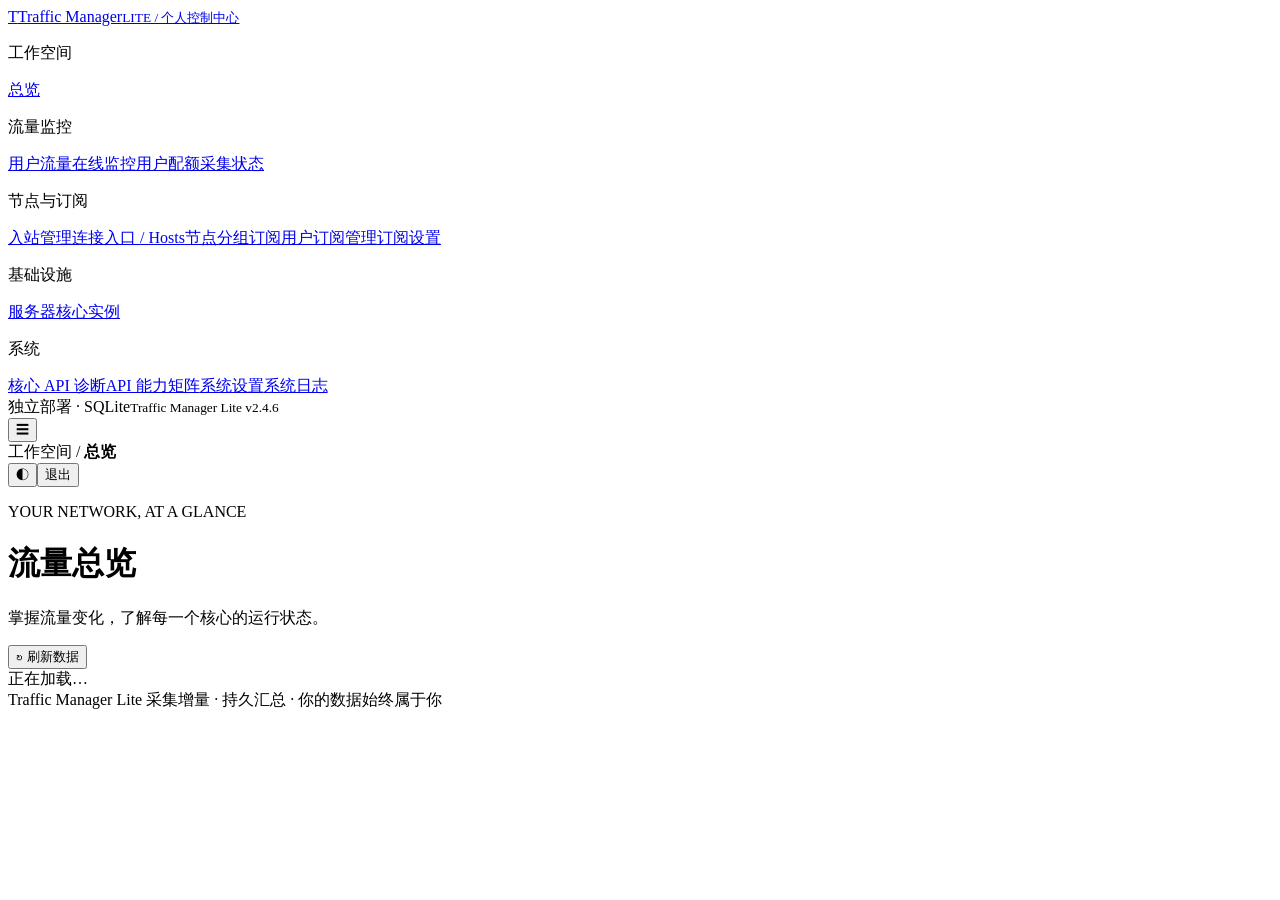
==== web/index.html @ f5612ea4 "fixed some issues" ====
<!doctype html><html lang="zh-CN"><head><meta charset="utf-8"><meta name="viewport" content="width=device-width,initial-scale=1"><meta name="color-scheme" content="light dark"><title>Traffic Manager Lite</title><link rel="stylesheet" href="/style.css"><script src="/app.js" defer></script><script src="/catalog.js" defer></script><script src="/quota.js" defer></script><script src="/inbounds.js" defer></script><script src="/remote.js" defer></script><script src="/subscribers.js" defer></script><script src="/subscriber-nodes.js" defer></script><script src="/preferred.js" defer></script></head><body><aside id="sidebar"><a class="brand" href="#dashboard"><span class="brand-icon">T</span><span>Traffic Manager<small>LITE / 个人控制中心</small></span></a><p class="nav-label">工作空间</p><nav><a href="#dashboard" data-page="dashboard">总览</a></nav><p class="nav-label">流量监控</p><nav><a href="#traffic" data-page="traffic">用户流量</a><a href="#online" data-page="online">在线监控</a><a href="#quota" data-page="quota">用户配额</a><a href="#collectionstatus" data-page="collectionstatus">采集状态</a></nav><p class="nav-label">节点与订阅</p><nav><a href="#inbounds" data-page="inbounds">入站管理</a><a href="#hosts" data-page="hosts">连接入口 / Hosts</a><a href="#nodegroups" data-page="nodegroups">节点分组</a><a href="#subscribers" data-page="subscribers">订阅用户</a><a href="#catalogsubs" data-page="catalogsubs">订阅管理</a><a href="#subsettings" data-page="subsettings">订阅设置</a></nav><p class="nav-label">基础设施</p><nav><a href="#servers" data-page="servers">服务器</a><a href="#instances" data-page="instances">核心实例</a></nav><p class="nav-label">系统</p><nav><a href="#diagnostics" data-page="diagnostics">核心 API 诊断</a><a href="#capabilities" data-page="capabilities">API 能力矩阵</a><a href="#settings" data-page="settings">系统设置</a><a href="#logs" data-page="logs">系统日志</a></nav><div class="sidebar-bottom"><span class="status-dot"></span> 独立部署 · SQLite<small>Traffic Manager Lite v2.4.6</small></div></aside><div id="shell"><header><button id="menu" class="icon-button" aria-label="展开导航">☰</button><div class="breadcrumb">工作空间 <span>/</span> <strong id="crumb">总览</strong></div><div class="header-actions"><span id="clock" class="muted"></span><button id="theme" class="icon-button" aria-label="切换主题">◐</button><button id="logout">退出</button></div></header><main><div class="page-heading"><div><p class="eyebrow">YOUR NETWORK, AT A GLANCE</p><h1 id="title">流量总览</h1><p class="muted" id="subtitle">掌握流量变化，了解每一个核心的运行状态。</p></div><button id="refresh">↻ 刷新数据</button></div><div id="notice" role="status" hidden></div><div id="content" aria-live="polite"><div class="empty">正在加载…</div></div><footer>Traffic Manager Lite <span>采集增量 · 持久汇总 · 你的数据始终属于你</span></footer></main></div><dialog id="editor"><form id="edit-form"><div class="dialog-heading"><h2 id="edit-title"></h2><button type="button" id="close-dialog" aria-label="关闭">×</button></div><div id="fields"></div><p id="form-error" role="alert"></p><div class="form-actions"><button type="button" id="cancel-dialog">取消</button><button type="submit" class="primary">保存</button></div></form></dialog><dialog id="token-dialog"><h2>订阅地址</h2><p class="muted">管理员可随时查看和复制此链接。一个地址自动适配 v2rayN 与 Clash Verge Rev；只有明确重置才使该订阅旧链接失效。</p><textarea id="token-url" readonly aria-label="订阅地址"></textarea><div class="form-actions"><button id="copy-token" class="primary">复制地址</button><button id="close-token">已保存</button></div></dialog></body></html>
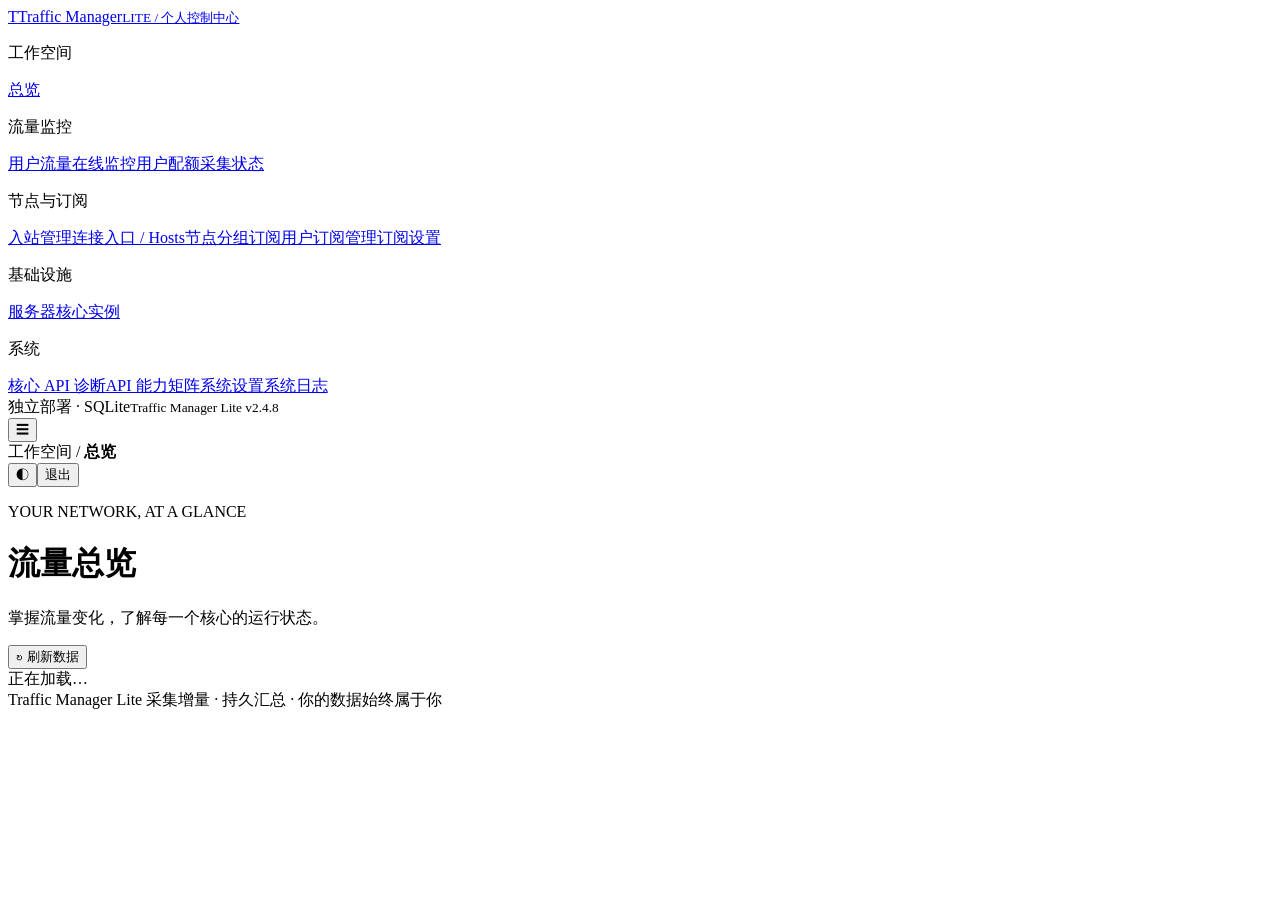
==== commit 5fb24dce: "fixed some issues" ====
--- a/web/index.html
+++ b/web/index.html
@@ -1 +1 @@
-<!doctype html><html lang="zh-CN"><head><meta charset="utf-8"><meta name="viewport" content="width=device-width,initial-scale=1"><meta name="color-scheme" content="light dark"><title>Traffic Manager Lite</title><link rel="stylesheet" href="/style.css"><script src="/app.js" defer></script><script src="/catalog.js" defer></script><script src="/quota.js" defer></script><script src="/inbounds.js" defer></script><script src="/remote.js" defer></script><script src="/subscribers.js" defer></script><script src="/subscriber-nodes.js" defer></script><script src="/preferred.js" defer></script></head><body><aside id="sidebar"><a class="brand" href="#dashboard"><span class="brand-icon">T</span><span>Traffic Manager<small>LITE / 个人控制中心</small></span></a><p class="nav-label">工作空间</p><nav><a href="#dashboard" data-page="dashboard">总览</a></nav><p class="nav-label">流量监控</p><nav><a href="#traffic" data-page="traffic">用户流量</a><a href="#online" data-page="online">在线监控</a><a href="#quota" data-page="quota">用户配额</a><a href="#collectionstatus" data-page="collectionstatus">采集状态</a></nav><p class="nav-label">节点与订阅</p><nav><a href="#inbounds" data-page="inbounds">入站管理</a><a href="#hosts" data-page="hosts">连接入口 / Hosts</a><a href="#nodegroups" data-page="nodegroups">节点分组</a><a href="#subscribers" data-page="subscribers">订阅用户</a><a href="#catalogsubs" data-page="catalogsubs">订阅管理</a><a href="#subsettings" data-page="subsettings">订阅设置</a></nav><p class="nav-label">基础设施</p><nav><a href="#servers" data-page="servers">服务器</a><a href="#instances" data-page="instances">核心实例</a></nav><p class="nav-label">系统</p><nav><a href="#diagnostics" data-page="diagnostics">核心 API 诊断</a><a href="#capabilities" data-page="capabilities">API 能力矩阵</a><a href="#settings" data-page="settings">系统设置</a><a href="#logs" data-page="logs">系统日志</a></nav><div class="sidebar-bottom"><span class="status-dot"></span> 独立部署 · SQLite<small>Traffic Manager Lite v2.4.6</small></div></aside><div id="shell"><header><button id="menu" class="icon-button" aria-label="展开导航">☰</button><div class="breadcrumb">工作空间 <span>/</span> <strong id="crumb">总览</strong></div><div class="header-actions"><span id="clock" class="muted"></span><button id="theme" class="icon-button" aria-label="切换主题">◐</button><button id="logout">退出</button></div></header><main><div class="page-heading"><div><p class="eyebrow">YOUR NETWORK, AT A GLANCE</p><h1 id="title">流量总览</h1><p class="muted" id="subtitle">掌握流量变化，了解每一个核心的运行状态。</p></div><button id="refresh">↻ 刷新数据</button></div><div id="notice" role="status" hidden></div><div id="content" aria-live="polite"><div class="empty">正在加载…</div></div><footer>Traffic Manager Lite <span>采集增量 · 持久汇总 · 你的数据始终属于你</span></footer></main></div><dialog id="editor"><form id="edit-form"><div class="dialog-heading"><h2 id="edit-title"></h2><button type="button" id="close-dialog" aria-label="关闭">×</button></div><div id="fields"></div><p id="form-error" role="alert"></p><div class="form-actions"><button type="button" id="cancel-dialog">取消</button><button type="submit" class="primary">保存</button></div></form></dialog><dialog id="token-dialog"><h2>订阅地址</h2><p class="muted">管理员可随时查看和复制此链接。一个地址自动适配 v2rayN 与 Clash Verge Rev；只有明确重置才使该订阅旧链接失效。</p><textarea id="token-url" readonly aria-label="订阅地址"></textarea><div class="form-actions"><button id="copy-token" class="primary">复制地址</button><button id="close-token">已保存</button></div></dialog></body></html>
+<!doctype html><html lang="zh-CN"><head><meta charset="utf-8"><meta name="viewport" content="width=device-width,initial-scale=1"><meta name="color-scheme" content="light dark"><title>Traffic Manager Lite</title><link rel="stylesheet" href="/style.css"><script src="/app.js" defer></script><script src="/catalog.js" defer></script><script src="/quota.js" defer></script><script src="/inbounds.js" defer></script><script src="/remote.js" defer></script><script src="/subscribers.js" defer></script><script src="/subscriber-nodes.js" defer></script><script src="/preferred.js" defer></script></head><body><aside id="sidebar"><a class="brand" href="#dashboard"><span class="brand-icon">T</span><span>Traffic Manager<small>LITE / 个人控制中心</small></span></a><p class="nav-label">工作空间</p><nav><a href="#dashboard" data-page="dashboard">总览</a></nav><p class="nav-label">流量监控</p><nav><a href="#traffic" data-page="traffic">用户流量</a><a href="#online" data-page="online">在线监控</a><a href="#quota" data-page="quota">用户配额</a><a href="#collectionstatus" data-page="collectionstatus">采集状态</a></nav><p class="nav-label">节点与订阅</p><nav><a href="#inbounds" data-page="inbounds">入站管理</a><a href="#hosts" data-page="hosts">连接入口 / Hosts</a><a href="#nodegroups" data-page="nodegroups">节点分组</a><a href="#subscribers" data-page="subscribers">订阅用户</a><a href="#catalogsubs" data-page="catalogsubs">订阅管理</a><a href="#subsettings" data-page="subsettings">订阅设置</a></nav><p class="nav-label">基础设施</p><nav><a href="#servers" data-page="servers">服务器</a><a href="#instances" data-page="instances">核心实例</a></nav><p class="nav-label">系统</p><nav><a href="#diagnostics" data-page="diagnostics">核心 API 诊断</a><a href="#capabilities" data-page="capabilities">API 能力矩阵</a><a href="#settings" data-page="settings">系统设置</a><a href="#logs" data-page="logs">系统日志</a></nav><div class="sidebar-bottom"><span class="status-dot"></span> 独立部署 · SQLite<small>Traffic Manager Lite v2.4.8</small></div></aside><div id="shell"><header><button id="menu" class="icon-button" aria-label="展开导航">☰</button><div class="breadcrumb">工作空间 <span>/</span> <strong id="crumb">总览</strong></div><div class="header-actions"><span id="clock" class="muted"></span><button id="theme" class="icon-button" aria-label="切换主题">◐</button><button id="logout">退出</button></div></header><main><div class="page-heading"><div><p class="eyebrow">YOUR NETWORK, AT A GLANCE</p><h1 id="title">流量总览</h1><p class="muted" id="subtitle">掌握流量变化，了解每一个核心的运行状态。</p></div><button id="refresh">↻ 刷新数据</button></div><div id="notice" role="status" hidden></div><div id="content" aria-live="polite"><div class="empty">正在加载…</div></div><footer>Traffic Manager Lite <span>采集增量 · 持久汇总 · 你的数据始终属于你</span></footer></main></div><dialog id="editor"><form id="edit-form"><div class="dialog-heading"><h2 id="edit-title"></h2><button type="button" id="close-dialog" aria-label="关闭">×</button></div><div id="fields"></div><p id="form-error" role="alert"></p><div class="form-actions"><button type="button" id="cancel-dialog">取消</button><button type="submit" class="primary">保存</button></div></form></dialog><dialog id="token-dialog"><h2>订阅地址</h2><p class="muted">管理员可随时查看和复制此链接。一个地址自动适配 v2rayN 与 Clash Verge Rev；只有明确重置才使该订阅旧链接失效。</p><textarea id="token-url" readonly aria-label="订阅地址"></textarea><div class="form-actions"><button id="copy-token" class="primary">复制地址</button><button id="close-token">已保存</button></div></dialog></body></html>
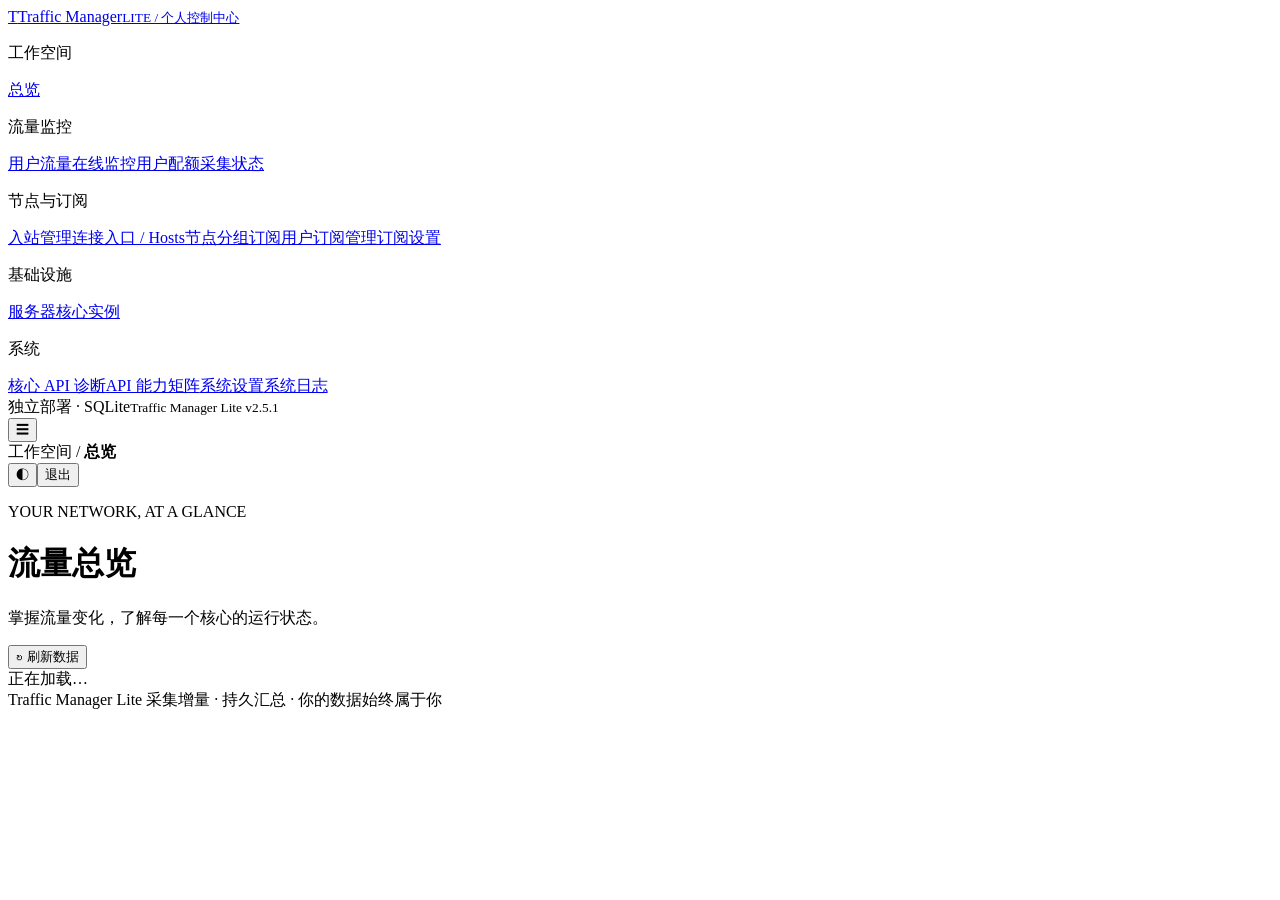
==== commit fbe2dbbf: "fixed some issues" ====
--- a/web/index.html
+++ b/web/index.html
@@ -1 +1 @@
-<!doctype html><html lang="zh-CN"><head><meta charset="utf-8"><meta name="viewport" content="width=device-width,initial-scale=1"><meta name="color-scheme" content="light dark"><title>Traffic Manager Lite</title><link rel="stylesheet" href="/style.css"><script src="/app.js" defer></script><script src="/catalog.js" defer></script><script src="/quota.js" defer></script><script src="/inbounds.js" defer></script><script src="/remote.js" defer></script><script src="/subscribers.js" defer></script><script src="/subscriber-nodes.js" defer></script><script src="/preferred.js" defer></script></head><body><aside id="sidebar"><a class="brand" href="#dashboard"><span class="brand-icon">T</span><span>Traffic Manager<small>LITE / 个人控制中心</small></span></a><p class="nav-label">工作空间</p><nav><a href="#dashboard" data-page="dashboard">总览</a></nav><p class="nav-label">流量监控</p><nav><a href="#traffic" data-page="traffic">用户流量</a><a href="#online" data-page="online">在线监控</a><a href="#quota" data-page="quota">用户配额</a><a href="#collectionstatus" data-page="collectionstatus">采集状态</a></nav><p class="nav-label">节点与订阅</p><nav><a href="#inbounds" data-page="inbounds">入站管理</a><a href="#hosts" data-page="hosts">连接入口 / Hosts</a><a href="#nodegroups" data-page="nodegroups">节点分组</a><a href="#subscribers" data-page="subscribers">订阅用户</a><a href="#catalogsubs" data-page="catalogsubs">订阅管理</a><a href="#subsettings" data-page="subsettings">订阅设置</a></nav><p class="nav-label">基础设施</p><nav><a href="#servers" data-page="servers">服务器</a><a href="#instances" data-page="instances">核心实例</a></nav><p class="nav-label">系统</p><nav><a href="#diagnostics" data-page="diagnostics">核心 API 诊断</a><a href="#capabilities" data-page="capabilities">API 能力矩阵</a><a href="#settings" data-page="settings">系统设置</a><a href="#logs" data-page="logs">系统日志</a></nav><div class="sidebar-bottom"><span class="status-dot"></span> 独立部署 · SQLite<small>Traffic Manager Lite v2.4.8</small></div></aside><div id="shell"><header><button id="menu" class="icon-button" aria-label="展开导航">☰</button><div class="breadcrumb">工作空间 <span>/</span> <strong id="crumb">总览</strong></div><div class="header-actions"><span id="clock" class="muted"></span><button id="theme" class="icon-button" aria-label="切换主题">◐</button><button id="logout">退出</button></div></header><main><div class="page-heading"><div><p class="eyebrow">YOUR NETWORK, AT A GLANCE</p><h1 id="title">流量总览</h1><p class="muted" id="subtitle">掌握流量变化，了解每一个核心的运行状态。</p></div><button id="refresh">↻ 刷新数据</button></div><div id="notice" role="status" hidden></div><div id="content" aria-live="polite"><div class="empty">正在加载…</div></div><footer>Traffic Manager Lite <span>采集增量 · 持久汇总 · 你的数据始终属于你</span></footer></main></div><dialog id="editor"><form id="edit-form"><div class="dialog-heading"><h2 id="edit-title"></h2><button type="button" id="close-dialog" aria-label="关闭">×</button></div><div id="fields"></div><p id="form-error" role="alert"></p><div class="form-actions"><button type="button" id="cancel-dialog">取消</button><button type="submit" class="primary">保存</button></div></form></dialog><dialog id="token-dialog"><h2>订阅地址</h2><p class="muted">管理员可随时查看和复制此链接。一个地址自动适配 v2rayN 与 Clash Verge Rev；只有明确重置才使该订阅旧链接失效。</p><textarea id="token-url" readonly aria-label="订阅地址"></textarea><div class="form-actions"><button id="copy-token" class="primary">复制地址</button><button id="close-token">已保存</button></div></dialog></body></html>
+<!doctype html><html lang="zh-CN"><head><meta charset="utf-8"><meta name="viewport" content="width=device-width,initial-scale=1"><meta name="color-scheme" content="light dark"><title>Traffic Manager Lite</title><link rel="stylesheet" href="/style.css"><script src="/app.js" defer></script><script src="/catalog.js" defer></script><script src="/quota.js" defer></script><script src="/inbounds.js" defer></script><script src="/remote.js" defer></script><script src="/subscribers.js" defer></script><script src="/subscriber-nodes.js" defer></script><script src="/preferred.js" defer></script></head><body><aside id="sidebar"><a class="brand" href="#dashboard"><span class="brand-icon">T</span><span>Traffic Manager<small>LITE / 个人控制中心</small></span></a><p class="nav-label">工作空间</p><nav><a href="#dashboard" data-page="dashboard">总览</a></nav><p class="nav-label">流量监控</p><nav><a href="#traffic" data-page="traffic">用户流量</a><a href="#online" data-page="online">在线监控</a><a href="#quota" data-page="quota">用户配额</a><a href="#collectionstatus" data-page="collectionstatus">采集状态</a></nav><p class="nav-label">节点与订阅</p><nav><a href="#inbounds" data-page="inbounds">入站管理</a><a href="#hosts" data-page="hosts">连接入口 / Hosts</a><a href="#nodegroups" data-page="nodegroups">节点分组</a><a href="#subscribers" data-page="subscribers">订阅用户</a><a href="#catalogsubs" data-page="catalogsubs">订阅管理</a><a href="#subsettings" data-page="subsettings">订阅设置</a></nav><p class="nav-label">基础设施</p><nav><a href="#servers" data-page="servers">服务器</a><a href="#instances" data-page="instances">核心实例</a></nav><p class="nav-label">系统</p><nav><a href="#diagnostics" data-page="diagnostics">核心 API 诊断</a><a href="#capabilities" data-page="capabilities">API 能力矩阵</a><a href="#settings" data-page="settings">系统设置</a><a href="#logs" data-page="logs">系统日志</a></nav><div class="sidebar-bottom"><span class="status-dot"></span> 独立部署 · SQLite<small>Traffic Manager Lite v2.5.1</small></div></aside><div id="shell"><header><button id="menu" class="icon-button" aria-label="展开导航">☰</button><div class="breadcrumb">工作空间 <span>/</span> <strong id="crumb">总览</strong></div><div class="header-actions"><span id="clock" class="muted"></span><button id="theme" class="icon-button" aria-label="切换主题">◐</button><button id="logout">退出</button></div></header><main><div class="page-heading"><div><p class="eyebrow">YOUR NETWORK, AT A GLANCE</p><h1 id="title">流量总览</h1><p class="muted" id="subtitle">掌握流量变化，了解每一个核心的运行状态。</p></div><button id="refresh">↻ 刷新数据</button></div><div id="notice" role="status" hidden></div><div id="content" aria-live="polite"><div class="empty">正在加载…</div></div><footer>Traffic Manager Lite <span>采集增量 · 持久汇总 · 你的数据始终属于你</span></footer></main></div><dialog id="editor"><form id="edit-form"><div class="dialog-heading"><h2 id="edit-title"></h2><button type="button" id="close-dialog" aria-label="关闭">×</button></div><div id="fields"></div><p id="form-error" role="alert"></p><div class="form-actions"><button type="button" id="cancel-dialog">取消</button><button type="submit" class="primary">保存</button></div></form></dialog><dialog id="token-dialog"><h2>订阅地址</h2><p class="muted">管理员可随时查看和复制此链接。一个地址自动适配 v2rayN 与 Clash Verge Rev；只有明确重置才使该订阅旧链接失效。</p><textarea id="token-url" readonly aria-label="订阅地址"></textarea><div class="form-actions"><button id="copy-token" class="primary">复制地址</button><button id="close-token">已保存</button></div></dialog></body></html>
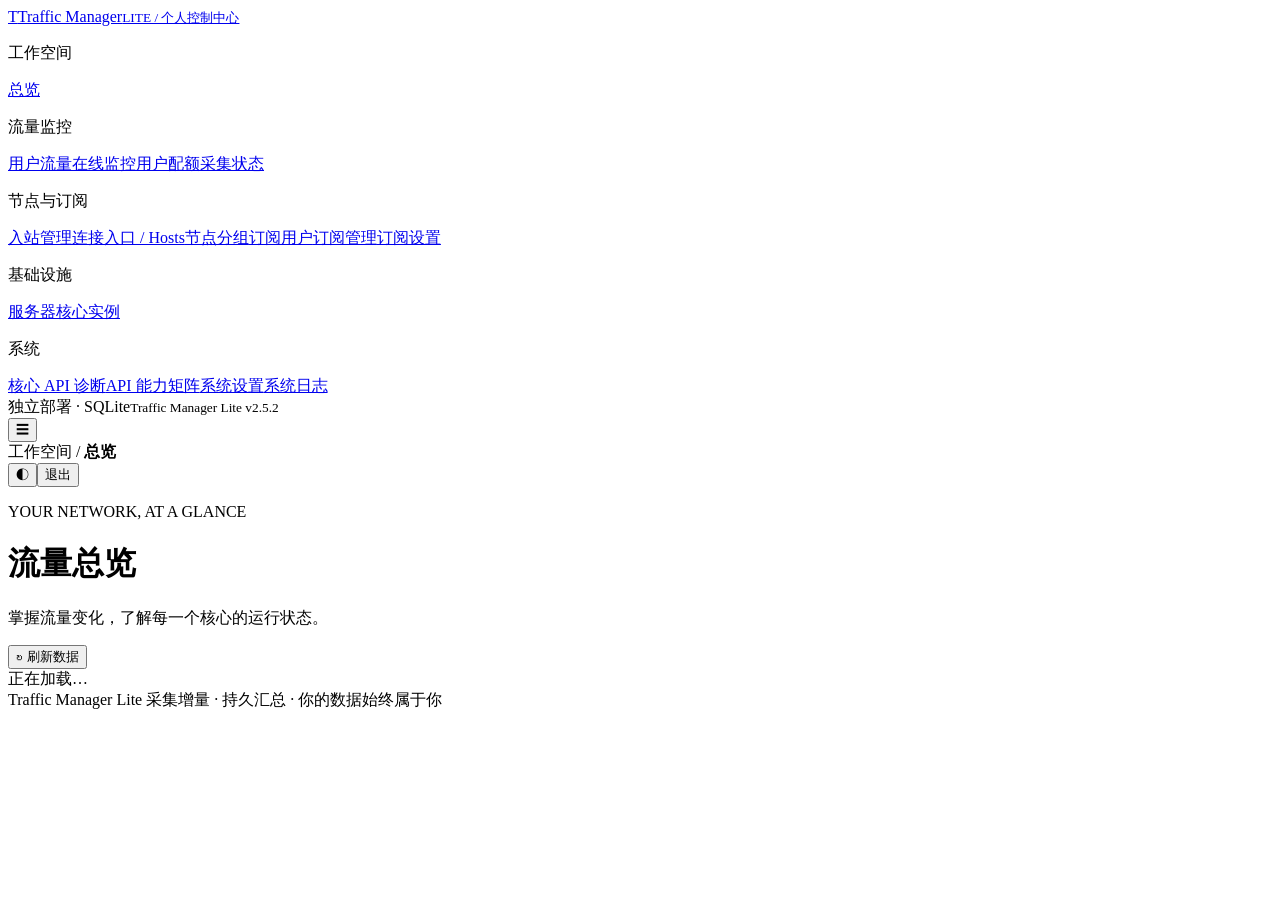
==== commit d4c395be: "fixed some issues" ====
--- a/web/index.html
+++ b/web/index.html
@@ -1 +1 @@
-<!doctype html><html lang="zh-CN"><head><meta charset="utf-8"><meta name="viewport" content="width=device-width,initial-scale=1"><meta name="color-scheme" content="light dark"><title>Traffic Manager Lite</title><link rel="stylesheet" href="/style.css"><script src="/app.js" defer></script><script src="/catalog.js" defer></script><script src="/quota.js" defer></script><script src="/inbounds.js" defer></script><script src="/remote.js" defer></script><script src="/subscribers.js" defer></script><script src="/subscriber-nodes.js" defer></script><script src="/preferred.js" defer></script></head><body><aside id="sidebar"><a class="brand" href="#dashboard"><span class="brand-icon">T</span><span>Traffic Manager<small>LITE / 个人控制中心</small></span></a><p class="nav-label">工作空间</p><nav><a href="#dashboard" data-page="dashboard">总览</a></nav><p class="nav-label">流量监控</p><nav><a href="#traffic" data-page="traffic">用户流量</a><a href="#online" data-page="online">在线监控</a><a href="#quota" data-page="quota">用户配额</a><a href="#collectionstatus" data-page="collectionstatus">采集状态</a></nav><p class="nav-label">节点与订阅</p><nav><a href="#inbounds" data-page="inbounds">入站管理</a><a href="#hosts" data-page="hosts">连接入口 / Hosts</a><a href="#nodegroups" data-page="nodegroups">节点分组</a><a href="#subscribers" data-page="subscribers">订阅用户</a><a href="#catalogsubs" data-page="catalogsubs">订阅管理</a><a href="#subsettings" data-page="subsettings">订阅设置</a></nav><p class="nav-label">基础设施</p><nav><a href="#servers" data-page="servers">服务器</a><a href="#instances" data-page="instances">核心实例</a></nav><p class="nav-label">系统</p><nav><a href="#diagnostics" data-page="diagnostics">核心 API 诊断</a><a href="#capabilities" data-page="capabilities">API 能力矩阵</a><a href="#settings" data-page="settings">系统设置</a><a href="#logs" data-page="logs">系统日志</a></nav><div class="sidebar-bottom"><span class="status-dot"></span> 独立部署 · SQLite<small>Traffic Manager Lite v2.5.1</small></div></aside><div id="shell"><header><button id="menu" class="icon-button" aria-label="展开导航">☰</button><div class="breadcrumb">工作空间 <span>/</span> <strong id="crumb">总览</strong></div><div class="header-actions"><span id="clock" class="muted"></span><button id="theme" class="icon-button" aria-label="切换主题">◐</button><button id="logout">退出</button></div></header><main><div class="page-heading"><div><p class="eyebrow">YOUR NETWORK, AT A GLANCE</p><h1 id="title">流量总览</h1><p class="muted" id="subtitle">掌握流量变化，了解每一个核心的运行状态。</p></div><button id="refresh">↻ 刷新数据</button></div><div id="notice" role="status" hidden></div><div id="content" aria-live="polite"><div class="empty">正在加载…</div></div><footer>Traffic Manager Lite <span>采集增量 · 持久汇总 · 你的数据始终属于你</span></footer></main></div><dialog id="editor"><form id="edit-form"><div class="dialog-heading"><h2 id="edit-title"></h2><button type="button" id="close-dialog" aria-label="关闭">×</button></div><div id="fields"></div><p id="form-error" role="alert"></p><div class="form-actions"><button type="button" id="cancel-dialog">取消</button><button type="submit" class="primary">保存</button></div></form></dialog><dialog id="token-dialog"><h2>订阅地址</h2><p class="muted">管理员可随时查看和复制此链接。一个地址自动适配 v2rayN 与 Clash Verge Rev；只有明确重置才使该订阅旧链接失效。</p><textarea id="token-url" readonly aria-label="订阅地址"></textarea><div class="form-actions"><button id="copy-token" class="primary">复制地址</button><button id="close-token">已保存</button></div></dialog></body></html>
+<!doctype html><html lang="zh-CN"><head><meta charset="utf-8"><meta name="viewport" content="width=device-width,initial-scale=1"><meta name="color-scheme" content="light dark"><title>Traffic Manager Lite</title><link rel="stylesheet" href="/style.css"><script src="/app.js" defer></script><script src="/catalog.js" defer></script><script src="/quota.js" defer></script><script src="/inbounds.js" defer></script><script src="/remote.js" defer></script><script src="/subscribers.js" defer></script><script src="/subscriber-nodes.js" defer></script><script src="/preferred.js" defer></script></head><body><aside id="sidebar"><a class="brand" href="#dashboard"><span class="brand-icon">T</span><span>Traffic Manager<small>LITE / 个人控制中心</small></span></a><p class="nav-label">工作空间</p><nav><a href="#dashboard" data-page="dashboard">总览</a></nav><p class="nav-label">流量监控</p><nav><a href="#traffic" data-page="traffic">用户流量</a><a href="#online" data-page="online">在线监控</a><a href="#quota" data-page="quota">用户配额</a><a href="#collectionstatus" data-page="collectionstatus">采集状态</a></nav><p class="nav-label">节点与订阅</p><nav><a href="#inbounds" data-page="inbounds">入站管理</a><a href="#hosts" data-page="hosts">连接入口 / Hosts</a><a href="#nodegroups" data-page="nodegroups">节点分组</a><a href="#subscribers" data-page="subscribers">订阅用户</a><a href="#catalogsubs" data-page="catalogsubs">订阅管理</a><a href="#subsettings" data-page="subsettings">订阅设置</a></nav><p class="nav-label">基础设施</p><nav><a href="#servers" data-page="servers">服务器</a><a href="#instances" data-page="instances">核心实例</a></nav><p class="nav-label">系统</p><nav><a href="#diagnostics" data-page="diagnostics">核心 API 诊断</a><a href="#capabilities" data-page="capabilities">API 能力矩阵</a><a href="#settings" data-page="settings">系统设置</a><a href="#logs" data-page="logs">系统日志</a></nav><div class="sidebar-bottom"><span class="status-dot"></span> 独立部署 · SQLite<small>Traffic Manager Lite v2.5.2</small></div></aside><div id="shell"><header><button id="menu" class="icon-button" aria-label="展开导航">☰</button><div class="breadcrumb">工作空间 <span>/</span> <strong id="crumb">总览</strong></div><div class="header-actions"><span id="clock" class="muted"></span><button id="theme" class="icon-button" aria-label="切换主题">◐</button><button id="logout">退出</button></div></header><main><div class="page-heading"><div><p class="eyebrow">YOUR NETWORK, AT A GLANCE</p><h1 id="title">流量总览</h1><p class="muted" id="subtitle">掌握流量变化，了解每一个核心的运行状态。</p></div><button id="refresh">↻ 刷新数据</button></div><div id="notice" role="status" hidden></div><div id="content" aria-live="polite"><div class="empty">正在加载…</div></div><footer>Traffic Manager Lite <span>采集增量 · 持久汇总 · 你的数据始终属于你</span></footer></main></div><dialog id="editor"><form id="edit-form"><div class="dialog-heading"><h2 id="edit-title"></h2><button type="button" id="close-dialog" aria-label="关闭">×</button></div><div id="fields"></div><p id="form-error" role="alert"></p><div class="form-actions"><button type="button" id="cancel-dialog">取消</button><button type="submit" class="primary">保存</button></div></form></dialog><dialog id="token-dialog"><h2>订阅地址</h2><p class="muted">管理员可随时查看和复制此链接。一个地址自动适配 v2rayN 与 Clash Verge Rev；只有明确重置才使该订阅旧链接失效。</p><textarea id="token-url" readonly aria-label="订阅地址"></textarea><div class="form-actions"><button id="copy-token" class="primary">复制地址</button><button id="close-token">已保存</button></div></dialog></body></html>
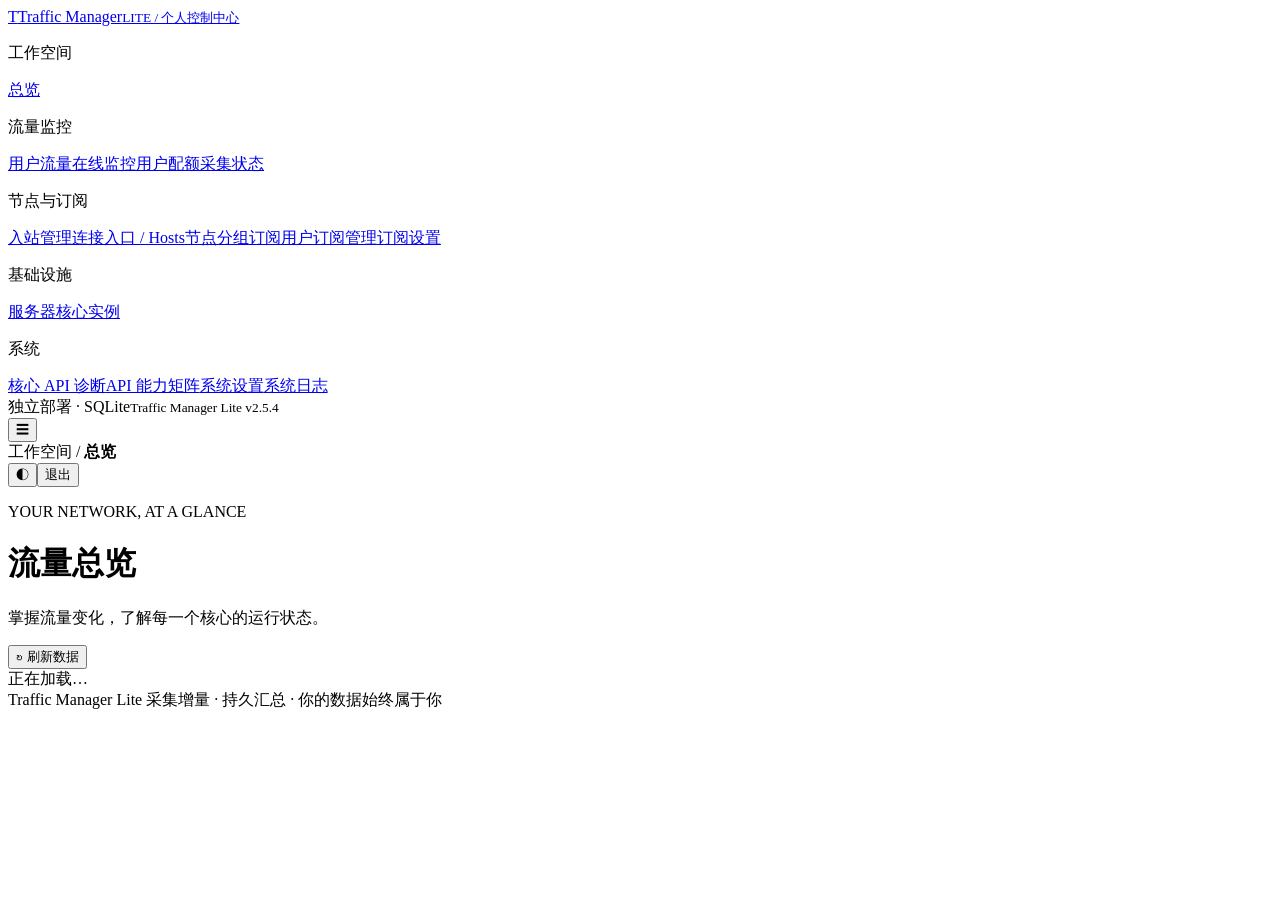
==== commit f9a9ac6b: "fixed some issues" ====
--- a/web/index.html
+++ b/web/index.html
@@ -1 +1 @@
-<!doctype html><html lang="zh-CN"><head><meta charset="utf-8"><meta name="viewport" content="width=device-width,initial-scale=1"><meta name="color-scheme" content="light dark"><title>Traffic Manager Lite</title><link rel="stylesheet" href="/style.css"><script src="/app.js" defer></script><script src="/catalog.js" defer></script><script src="/quota.js" defer></script><script src="/inbounds.js" defer></script><script src="/remote.js" defer></script><script src="/subscribers.js" defer></script><script src="/subscriber-nodes.js" defer></script><script src="/preferred.js" defer></script></head><body><aside id="sidebar"><a class="brand" href="#dashboard"><span class="brand-icon">T</span><span>Traffic Manager<small>LITE / 个人控制中心</small></span></a><p class="nav-label">工作空间</p><nav><a href="#dashboard" data-page="dashboard">总览</a></nav><p class="nav-label">流量监控</p><nav><a href="#traffic" data-page="traffic">用户流量</a><a href="#online" data-page="online">在线监控</a><a href="#quota" data-page="quota">用户配额</a><a href="#collectionstatus" data-page="collectionstatus">采集状态</a></nav><p class="nav-label">节点与订阅</p><nav><a href="#inbounds" data-page="inbounds">入站管理</a><a href="#hosts" data-page="hosts">连接入口 / Hosts</a><a href="#nodegroups" data-page="nodegroups">节点分组</a><a href="#subscribers" data-page="subscribers">订阅用户</a><a href="#catalogsubs" data-page="catalogsubs">订阅管理</a><a href="#subsettings" data-page="subsettings">订阅设置</a></nav><p class="nav-label">基础设施</p><nav><a href="#servers" data-page="servers">服务器</a><a href="#instances" data-page="instances">核心实例</a></nav><p class="nav-label">系统</p><nav><a href="#diagnostics" data-page="diagnostics">核心 API 诊断</a><a href="#capabilities" data-page="capabilities">API 能力矩阵</a><a href="#settings" data-page="settings">系统设置</a><a href="#logs" data-page="logs">系统日志</a></nav><div class="sidebar-bottom"><span class="status-dot"></span> 独立部署 · SQLite<small>Traffic Manager Lite v2.5.2</small></div></aside><div id="shell"><header><button id="menu" class="icon-button" aria-label="展开导航">☰</button><div class="breadcrumb">工作空间 <span>/</span> <strong id="crumb">总览</strong></div><div class="header-actions"><span id="clock" class="muted"></span><button id="theme" class="icon-button" aria-label="切换主题">◐</button><button id="logout">退出</button></div></header><main><div class="page-heading"><div><p class="eyebrow">YOUR NETWORK, AT A GLANCE</p><h1 id="title">流量总览</h1><p class="muted" id="subtitle">掌握流量变化，了解每一个核心的运行状态。</p></div><button id="refresh">↻ 刷新数据</button></div><div id="notice" role="status" hidden></div><div id="content" aria-live="polite"><div class="empty">正在加载…</div></div><footer>Traffic Manager Lite <span>采集增量 · 持久汇总 · 你的数据始终属于你</span></footer></main></div><dialog id="editor"><form id="edit-form"><div class="dialog-heading"><h2 id="edit-title"></h2><button type="button" id="close-dialog" aria-label="关闭">×</button></div><div id="fields"></div><p id="form-error" role="alert"></p><div class="form-actions"><button type="button" id="cancel-dialog">取消</button><button type="submit" class="primary">保存</button></div></form></dialog><dialog id="token-dialog"><h2>订阅地址</h2><p class="muted">管理员可随时查看和复制此链接。一个地址自动适配 v2rayN 与 Clash Verge Rev；只有明确重置才使该订阅旧链接失效。</p><textarea id="token-url" readonly aria-label="订阅地址"></textarea><div class="form-actions"><button id="copy-token" class="primary">复制地址</button><button id="close-token">已保存</button></div></dialog></body></html>
+<!doctype html><html lang="zh-CN"><head><meta charset="utf-8"><meta name="viewport" content="width=device-width,initial-scale=1"><meta name="color-scheme" content="light dark"><title>Traffic Manager Lite</title><link rel="stylesheet" href="/style.css"><script src="/app.js" defer></script><script src="/catalog.js" defer></script><script src="/quota.js" defer></script><script src="/inbounds.js" defer></script><script src="/remote.js" defer></script><script src="/subscribers.js" defer></script><script src="/subscriber-nodes.js" defer></script><script src="/preferred.js" defer></script></head><body><aside id="sidebar"><a class="brand" href="#dashboard"><span class="brand-icon">T</span><span>Traffic Manager<small>LITE / 个人控制中心</small></span></a><p class="nav-label">工作空间</p><nav><a href="#dashboard" data-page="dashboard">总览</a></nav><p class="nav-label">流量监控</p><nav><a href="#traffic" data-page="traffic">用户流量</a><a href="#online" data-page="online">在线监控</a><a href="#quota" data-page="quota">用户配额</a><a href="#collectionstatus" data-page="collectionstatus">采集状态</a></nav><p class="nav-label">节点与订阅</p><nav><a href="#inbounds" data-page="inbounds">入站管理</a><a href="#hosts" data-page="hosts">连接入口 / Hosts</a><a href="#nodegroups" data-page="nodegroups">节点分组</a><a href="#subscribers" data-page="subscribers">订阅用户</a><a href="#catalogsubs" data-page="catalogsubs">订阅管理</a><a href="#subsettings" data-page="subsettings">订阅设置</a></nav><p class="nav-label">基础设施</p><nav><a href="#servers" data-page="servers">服务器</a><a href="#instances" data-page="instances">核心实例</a></nav><p class="nav-label">系统</p><nav><a href="#diagnostics" data-page="diagnostics">核心 API 诊断</a><a href="#capabilities" data-page="capabilities">API 能力矩阵</a><a href="#settings" data-page="settings">系统设置</a><a href="#logs" data-page="logs">系统日志</a></nav><div class="sidebar-bottom"><span class="status-dot"></span> 独立部署 · SQLite<small>Traffic Manager Lite v2.5.4</small></div></aside><div id="shell"><header><button id="menu" class="icon-button" aria-label="展开导航">☰</button><div class="breadcrumb">工作空间 <span>/</span> <strong id="crumb">总览</strong></div><div class="header-actions"><span id="clock" class="muted"></span><button id="theme" class="icon-button" aria-label="切换主题">◐</button><button id="logout">退出</button></div></header><main><div class="page-heading"><div><p class="eyebrow">YOUR NETWORK, AT A GLANCE</p><h1 id="title">流量总览</h1><p class="muted" id="subtitle">掌握流量变化，了解每一个核心的运行状态。</p></div><button id="refresh">↻ 刷新数据</button></div><div id="notice" role="status" hidden></div><div id="content" aria-live="polite"><div class="empty">正在加载…</div></div><footer>Traffic Manager Lite <span>采集增量 · 持久汇总 · 你的数据始终属于你</span></footer></main></div><dialog id="editor"><form id="edit-form"><div class="dialog-heading"><h2 id="edit-title"></h2><button type="button" id="close-dialog" aria-label="关闭">×</button></div><div id="fields"></div><p id="form-error" role="alert"></p><div class="form-actions"><button type="button" id="cancel-dialog">取消</button><button type="submit" class="primary">保存</button></div></form></dialog><dialog id="token-dialog"><h2>订阅地址</h2><p class="muted">管理员可随时查看和复制此链接。一个地址自动适配 v2rayN 与 Clash Verge Rev；只有明确重置才使该订阅旧链接失效。</p><textarea id="token-url" readonly aria-label="订阅地址"></textarea><div class="form-actions"><button id="copy-token" class="primary">复制地址</button><button id="close-token">已保存</button></div></dialog></body></html>
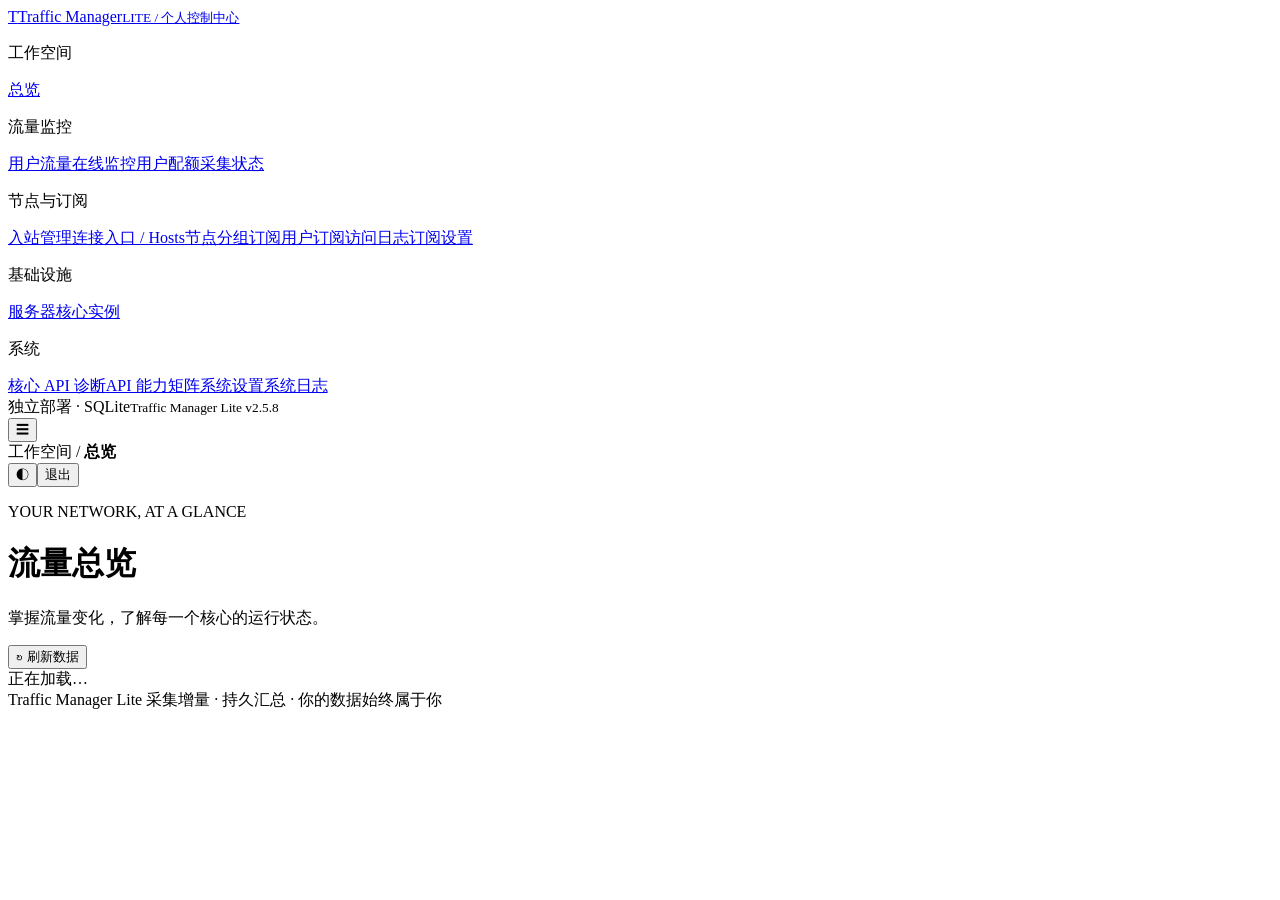
==== commit 5e424a4a: "fixed some issues" ====
--- a/web/index.html
+++ b/web/index.html
@@ -1 +1 @@
-<!doctype html><html lang="zh-CN"><head><meta charset="utf-8"><meta name="viewport" content="width=device-width,initial-scale=1"><meta name="color-scheme" content="light dark"><title>Traffic Manager Lite</title><link rel="stylesheet" href="/style.css"><script src="/app.js" defer></script><script src="/catalog.js" defer></script><script src="/quota.js" defer></script><script src="/inbounds.js" defer></script><script src="/remote.js" defer></script><script src="/subscribers.js" defer></script><script src="/subscriber-nodes.js" defer></script><script src="/preferred.js" defer></script></head><body><aside id="sidebar"><a class="brand" href="#dashboard"><span class="brand-icon">T</span><span>Traffic Manager<small>LITE / 个人控制中心</small></span></a><p class="nav-label">工作空间</p><nav><a href="#dashboard" data-page="dashboard">总览</a></nav><p class="nav-label">流量监控</p><nav><a href="#traffic" data-page="traffic">用户流量</a><a href="#online" data-page="online">在线监控</a><a href="#quota" data-page="quota">用户配额</a><a href="#collectionstatus" data-page="collectionstatus">采集状态</a></nav><p class="nav-label">节点与订阅</p><nav><a href="#inbounds" data-page="inbounds">入站管理</a><a href="#hosts" data-page="hosts">连接入口 / Hosts</a><a href="#nodegroups" data-page="nodegroups">节点分组</a><a href="#subscribers" data-page="subscribers">订阅用户</a><a href="#catalogsubs" data-page="catalogsubs">订阅管理</a><a href="#subsettings" data-page="subsettings">订阅设置</a></nav><p class="nav-label">基础设施</p><nav><a href="#servers" data-page="servers">服务器</a><a href="#instances" data-page="instances">核心实例</a></nav><p class="nav-label">系统</p><nav><a href="#diagnostics" data-page="diagnostics">核心 API 诊断</a><a href="#capabilities" data-page="capabilities">API 能力矩阵</a><a href="#settings" data-page="settings">系统设置</a><a href="#logs" data-page="logs">系统日志</a></nav><div class="sidebar-bottom"><span class="status-dot"></span> 独立部署 · SQLite<small>Traffic Manager Lite v2.5.4</small></div></aside><div id="shell"><header><button id="menu" class="icon-button" aria-label="展开导航">☰</button><div class="breadcrumb">工作空间 <span>/</span> <strong id="crumb">总览</strong></div><div class="header-actions"><span id="clock" class="muted"></span><button id="theme" class="icon-button" aria-label="切换主题">◐</button><button id="logout">退出</button></div></header><main><div class="page-heading"><div><p class="eyebrow">YOUR NETWORK, AT A GLANCE</p><h1 id="title">流量总览</h1><p class="muted" id="subtitle">掌握流量变化，了解每一个核心的运行状态。</p></div><button id="refresh">↻ 刷新数据</button></div><div id="notice" role="status" hidden></div><div id="content" aria-live="polite"><div class="empty">正在加载…</div></div><footer>Traffic Manager Lite <span>采集增量 · 持久汇总 · 你的数据始终属于你</span></footer></main></div><dialog id="editor"><form id="edit-form"><div class="dialog-heading"><h2 id="edit-title"></h2><button type="button" id="close-dialog" aria-label="关闭">×</button></div><div id="fields"></div><p id="form-error" role="alert"></p><div class="form-actions"><button type="button" id="cancel-dialog">取消</button><button type="submit" class="primary">保存</button></div></form></dialog><dialog id="token-dialog"><h2>订阅地址</h2><p class="muted">管理员可随时查看和复制此链接。一个地址自动适配 v2rayN 与 Clash Verge Rev；只有明确重置才使该订阅旧链接失效。</p><textarea id="token-url" readonly aria-label="订阅地址"></textarea><div class="form-actions"><button id="copy-token" class="primary">复制地址</button><button id="close-token">已保存</button></div></dialog></body></html>
+<!doctype html><html lang="zh-CN"><head><meta charset="utf-8"><meta name="viewport" content="width=device-width,initial-scale=1"><meta name="color-scheme" content="light dark"><title>Traffic Manager Lite</title><link rel="stylesheet" href="/style.css"><script src="/app.js" defer></script><script src="/catalog.js" defer></script><script src="/quota.js" defer></script><script src="/inbounds.js" defer></script><script src="/remote.js" defer></script><script src="/subscribers.js" defer></script><script src="/subscriber-nodes.js" defer></script><script src="/preferred.js" defer></script><script src="/hosts.js" defer></script><script src="/subscription-delivery.js" defer></script></head><body><aside id="sidebar"><a class="brand" href="#dashboard"><span class="brand-icon">T</span><span>Traffic Manager<small>LITE / 个人控制中心</small></span></a><p class="nav-label">工作空间</p><nav><a href="#dashboard" data-page="dashboard">总览</a></nav><p class="nav-label">流量监控</p><nav><a href="#traffic" data-page="traffic">用户流量</a><a href="#online" data-page="online">在线监控</a><a href="#quota" data-page="quota">用户配额</a><a href="#collectionstatus" data-page="collectionstatus">采集状态</a></nav><p class="nav-label">节点与订阅</p><nav><a href="#inbounds" data-page="inbounds">入站管理</a><a href="#hosts" data-page="hosts">连接入口 / Hosts</a><a href="#nodegroups" data-page="nodegroups">节点分组</a><a href="#subscribers" data-page="subscribers">订阅用户</a><a href="#subscriptionlogs" data-page="subscriptionlogs">订阅访问日志</a><a href="#subsettings" data-page="subsettings">订阅设置</a></nav><p class="nav-label">基础设施</p><nav><a href="#servers" data-page="servers">服务器</a><a href="#instances" data-page="instances">核心实例</a></nav><p class="nav-label">系统</p><nav><a href="#diagnostics" data-page="diagnostics">核心 API 诊断</a><a href="#capabilities" data-page="capabilities">API 能力矩阵</a><a href="#settings" data-page="settings">系统设置</a><a href="#logs" data-page="logs">系统日志</a></nav><div class="sidebar-bottom"><span class="status-dot"></span> 独立部署 · SQLite<small>Traffic Manager Lite v2.5.8</small></div></aside><div id="shell"><header><button id="menu" class="icon-button" aria-label="展开导航">☰</button><div class="breadcrumb">工作空间 <span>/</span> <strong id="crumb">总览</strong></div><div class="header-actions"><span id="clock" class="muted"></span><button id="theme" class="icon-button" aria-label="切换主题">◐</button><button id="logout">退出</button></div></header><main><div class="page-heading"><div><p class="eyebrow">YOUR NETWORK, AT A GLANCE</p><h1 id="title">流量总览</h1><p class="muted" id="subtitle">掌握流量变化，了解每一个核心的运行状态。</p></div><button id="refresh">↻ 刷新数据</button></div><div id="notice" role="status" hidden></div><div id="content" aria-live="polite"><div class="empty">正在加载…</div></div><footer>Traffic Manager Lite <span>采集增量 · 持久汇总 · 你的数据始终属于你</span></footer></main></div><dialog id="editor"><form id="edit-form"><div class="dialog-heading"><h2 id="edit-title"></h2><button type="button" id="close-dialog" aria-label="关闭">×</button></div><div id="fields"></div><p id="form-error" role="alert"></p><div class="form-actions"><button type="button" id="cancel-dialog">取消</button><button type="submit" class="primary">保存</button></div></form></dialog><dialog id="token-dialog"><h2>订阅地址</h2><p class="muted">管理员可随时查看和复制此链接。一个地址自动适配 v2rayN 与 Clash Verge Rev；只有明确重置才使该订阅旧链接失效。</p><textarea id="token-url" readonly aria-label="订阅地址"></textarea><div class="form-actions"><button id="copy-token" class="primary">复制地址</button><button id="close-token">关闭</button></div></dialog></body></html>
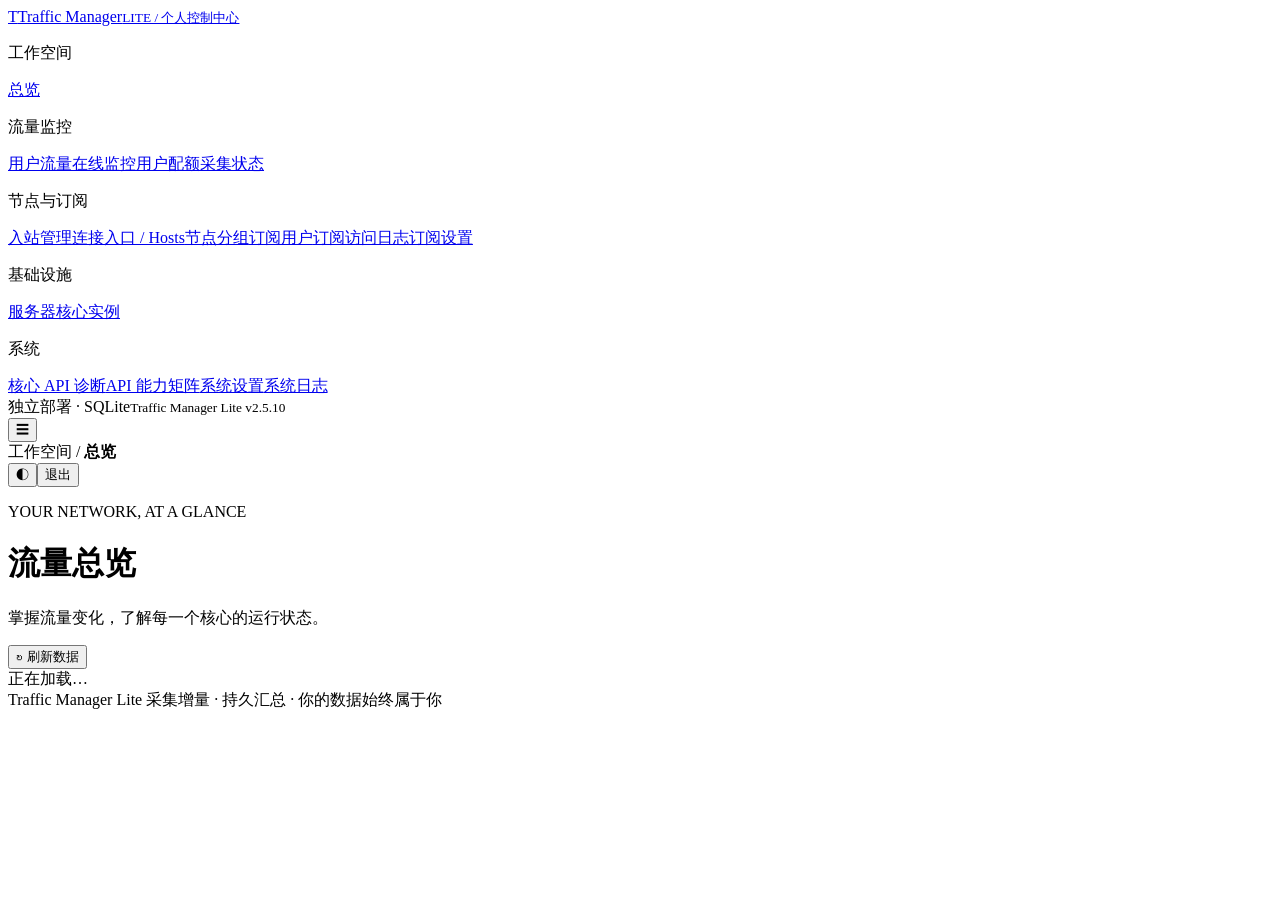
==== commit 816d19ab: "fixed some issues" ====
--- a/web/index.html
+++ b/web/index.html
@@ -1 +1 @@
-<!doctype html><html lang="zh-CN"><head><meta charset="utf-8"><meta name="viewport" content="width=device-width,initial-scale=1"><meta name="color-scheme" content="light dark"><title>Traffic Manager Lite</title><link rel="stylesheet" href="/style.css"><script src="/app.js" defer></script><script src="/catalog.js" defer></script><script src="/quota.js" defer></script><script src="/inbounds.js" defer></script><script src="/remote.js" defer></script><script src="/subscribers.js" defer></script><script src="/subscriber-nodes.js" defer></script><script src="/preferred.js" defer></script><script src="/hosts.js" defer></script><script src="/subscription-delivery.js" defer></script></head><body><aside id="sidebar"><a class="brand" href="#dashboard"><span class="brand-icon">T</span><span>Traffic Manager<small>LITE / 个人控制中心</small></span></a><p class="nav-label">工作空间</p><nav><a href="#dashboard" data-page="dashboard">总览</a></nav><p class="nav-label">流量监控</p><nav><a href="#traffic" data-page="traffic">用户流量</a><a href="#online" data-page="online">在线监控</a><a href="#quota" data-page="quota">用户配额</a><a href="#collectionstatus" data-page="collectionstatus">采集状态</a></nav><p class="nav-label">节点与订阅</p><nav><a href="#inbounds" data-page="inbounds">入站管理</a><a href="#hosts" data-page="hosts">连接入口 / Hosts</a><a href="#nodegroups" data-page="nodegroups">节点分组</a><a href="#subscribers" data-page="subscribers">订阅用户</a><a href="#subscriptionlogs" data-page="subscriptionlogs">订阅访问日志</a><a href="#subsettings" data-page="subsettings">订阅设置</a></nav><p class="nav-label">基础设施</p><nav><a href="#servers" data-page="servers">服务器</a><a href="#instances" data-page="instances">核心实例</a></nav><p class="nav-label">系统</p><nav><a href="#diagnostics" data-page="diagnostics">核心 API 诊断</a><a href="#capabilities" data-page="capabilities">API 能力矩阵</a><a href="#settings" data-page="settings">系统设置</a><a href="#logs" data-page="logs">系统日志</a></nav><div class="sidebar-bottom"><span class="status-dot"></span> 独立部署 · SQLite<small>Traffic Manager Lite v2.5.8</small></div></aside><div id="shell"><header><button id="menu" class="icon-button" aria-label="展开导航">☰</button><div class="breadcrumb">工作空间 <span>/</span> <strong id="crumb">总览</strong></div><div class="header-actions"><span id="clock" class="muted"></span><button id="theme" class="icon-button" aria-label="切换主题">◐</button><button id="logout">退出</button></div></header><main><div class="page-heading"><div><p class="eyebrow">YOUR NETWORK, AT A GLANCE</p><h1 id="title">流量总览</h1><p class="muted" id="subtitle">掌握流量变化，了解每一个核心的运行状态。</p></div><button id="refresh">↻ 刷新数据</button></div><div id="notice" role="status" hidden></div><div id="content" aria-live="polite"><div class="empty">正在加载…</div></div><footer>Traffic Manager Lite <span>采集增量 · 持久汇总 · 你的数据始终属于你</span></footer></main></div><dialog id="editor"><form id="edit-form"><div class="dialog-heading"><h2 id="edit-title"></h2><button type="button" id="close-dialog" aria-label="关闭">×</button></div><div id="fields"></div><p id="form-error" role="alert"></p><div class="form-actions"><button type="button" id="cancel-dialog">取消</button><button type="submit" class="primary">保存</button></div></form></dialog><dialog id="token-dialog"><h2>订阅地址</h2><p class="muted">管理员可随时查看和复制此链接。一个地址自动适配 v2rayN 与 Clash Verge Rev；只有明确重置才使该订阅旧链接失效。</p><textarea id="token-url" readonly aria-label="订阅地址"></textarea><div class="form-actions"><button id="copy-token" class="primary">复制地址</button><button id="close-token">关闭</button></div></dialog></body></html>
+<!doctype html><html lang="zh-CN"><head><meta charset="utf-8"><meta name="viewport" content="width=device-width,initial-scale=1"><meta name="color-scheme" content="light dark"><title>Traffic Manager Lite</title><link rel="stylesheet" href="/style.css"><script src="/app.js" defer></script><script src="/traffic-history.js" defer></script><script src="/catalog.js" defer></script><script src="/quota.js" defer></script><script src="/inbounds.js" defer></script><script src="/remote.js" defer></script><script src="/subscribers.js" defer></script><script src="/subscriber-nodes.js" defer></script><script src="/preferred.js" defer></script><script src="/hosts.js" defer></script><script src="/subscription-delivery.js" defer></script></head><body><aside id="sidebar"><a class="brand" href="#dashboard"><span class="brand-icon">T</span><span>Traffic Manager<small>LITE / 个人控制中心</small></span></a><p class="nav-label">工作空间</p><nav><a href="#dashboard" data-page="dashboard">总览</a></nav><p class="nav-label">流量监控</p><nav><a href="#traffic" data-page="traffic">用户流量</a><a href="#online" data-page="online">在线监控</a><a href="#quota" data-page="quota">用户配额</a><a href="#collectionstatus" data-page="collectionstatus">采集状态</a></nav><p class="nav-label">节点与订阅</p><nav><a href="#inbounds" data-page="inbounds">入站管理</a><a href="#hosts" data-page="hosts">连接入口 / Hosts</a><a href="#nodegroups" data-page="nodegroups">节点分组</a><a href="#subscribers" data-page="subscribers">订阅用户</a><a href="#subscriptionlogs" data-page="subscriptionlogs">订阅访问日志</a><a href="#subsettings" data-page="subsettings">订阅设置</a></nav><p class="nav-label">基础设施</p><nav><a href="#servers" data-page="servers">服务器</a><a href="#instances" data-page="instances">核心实例</a></nav><p class="nav-label">系统</p><nav><a href="#diagnostics" data-page="diagnostics">核心 API 诊断</a><a href="#capabilities" data-page="capabilities">API 能力矩阵</a><a href="#settings" data-page="settings">系统设置</a><a href="#logs" data-page="logs">系统日志</a></nav><div class="sidebar-bottom"><span class="status-dot"></span> 独立部署 · SQLite<small>Traffic Manager Lite v2.5.10</small></div></aside><div id="shell"><header><button id="menu" class="icon-button" aria-label="展开导航">☰</button><div class="breadcrumb">工作空间 <span>/</span> <strong id="crumb">总览</strong></div><div class="header-actions"><span id="clock" class="muted"></span><button id="theme" class="icon-button" aria-label="切换主题">◐</button><button id="logout">退出</button></div></header><main><div class="page-heading"><div><p class="eyebrow">YOUR NETWORK, AT A GLANCE</p><h1 id="title">流量总览</h1><p class="muted" id="subtitle">掌握流量变化，了解每一个核心的运行状态。</p></div><button id="refresh">↻ 刷新数据</button></div><div id="notice" role="status" hidden></div><div id="content" aria-live="polite"><div class="empty">正在加载…</div></div><footer>Traffic Manager Lite <span>采集增量 · 持久汇总 · 你的数据始终属于你</span></footer></main></div><dialog id="editor"><form id="edit-form"><div class="dialog-heading"><h2 id="edit-title"></h2><button type="button" id="close-dialog" aria-label="关闭">×</button></div><div id="fields"></div><p id="form-error" role="alert"></p><div class="form-actions"><button type="button" id="cancel-dialog">取消</button><button type="submit" class="primary">保存</button></div></form></dialog><dialog id="token-dialog"><h2>订阅地址</h2><p class="muted">管理员可随时查看和复制此链接。一个地址自动适配 v2rayN 与 Clash Verge Rev；只有明确重置才使该订阅旧链接失效。</p><textarea id="token-url" readonly aria-label="订阅地址"></textarea><div class="form-actions"><button id="copy-token" class="primary">复制地址</button><button id="close-token">关闭</button></div></dialog></body></html>
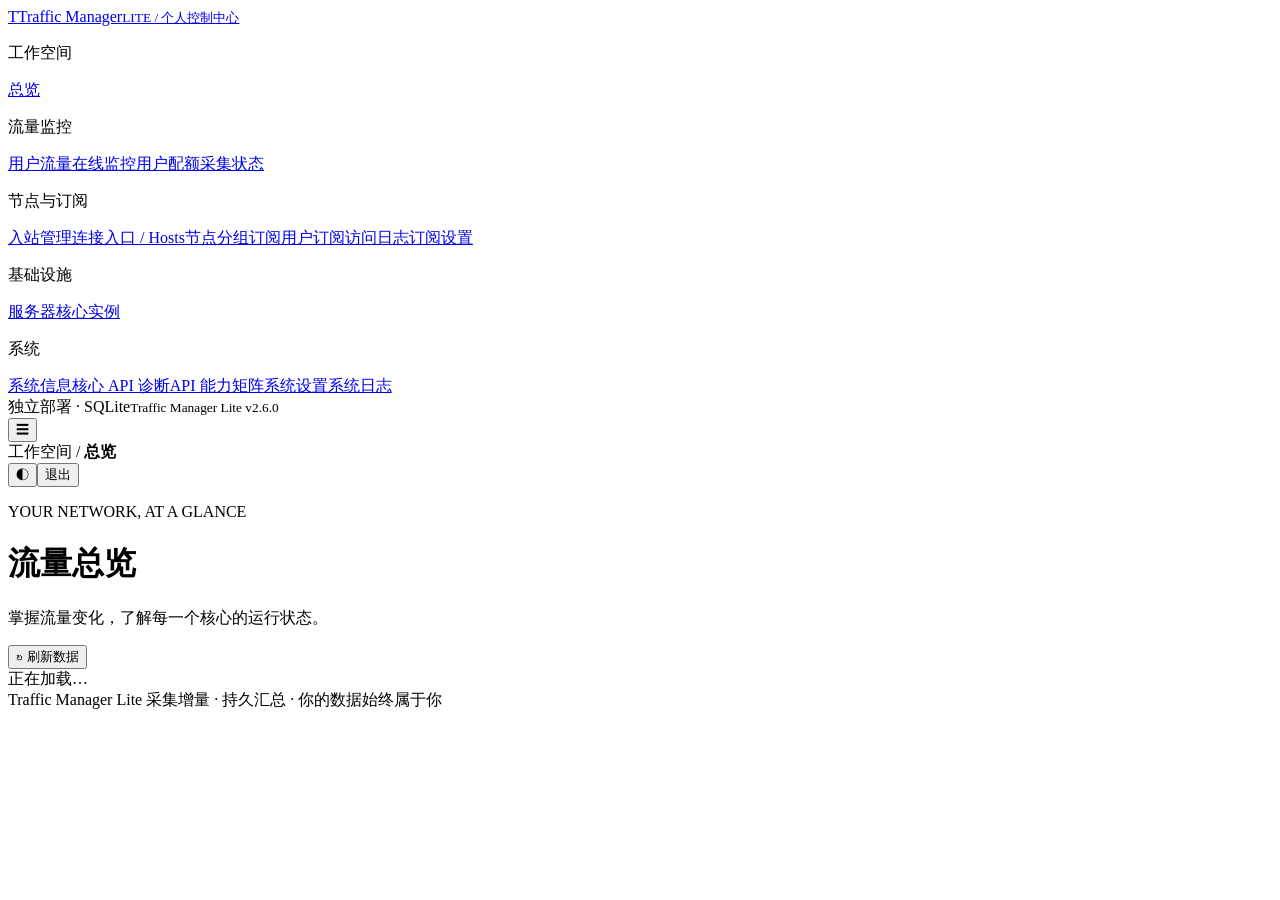
==== commit d91c7749: "added system infomation" ====
--- a/web/index.html
+++ b/web/index.html
@@ -1 +1 @@
-<!doctype html><html lang="zh-CN"><head><meta charset="utf-8"><meta name="viewport" content="width=device-width,initial-scale=1"><meta name="color-scheme" content="light dark"><title>Traffic Manager Lite</title><link rel="stylesheet" href="/style.css"><script src="/app.js" defer></script><script src="/traffic-history.js" defer></script><script src="/catalog.js" defer></script><script src="/quota.js" defer></script><script src="/inbounds.js" defer></script><script src="/remote.js" defer></script><script src="/subscribers.js" defer></script><script src="/subscriber-nodes.js" defer></script><script src="/preferred.js" defer></script><script src="/hosts.js" defer></script><script src="/subscription-delivery.js" defer></script></head><body><aside id="sidebar"><a class="brand" href="#dashboard"><span class="brand-icon">T</span><span>Traffic Manager<small>LITE / 个人控制中心</small></span></a><p class="nav-label">工作空间</p><nav><a href="#dashboard" data-page="dashboard">总览</a></nav><p class="nav-label">流量监控</p><nav><a href="#traffic" data-page="traffic">用户流量</a><a href="#online" data-page="online">在线监控</a><a href="#quota" data-page="quota">用户配额</a><a href="#collectionstatus" data-page="collectionstatus">采集状态</a></nav><p class="nav-label">节点与订阅</p><nav><a href="#inbounds" data-page="inbounds">入站管理</a><a href="#hosts" data-page="hosts">连接入口 / Hosts</a><a href="#nodegroups" data-page="nodegroups">节点分组</a><a href="#subscribers" data-page="subscribers">订阅用户</a><a href="#subscriptionlogs" data-page="subscriptionlogs">订阅访问日志</a><a href="#subsettings" data-page="subsettings">订阅设置</a></nav><p class="nav-label">基础设施</p><nav><a href="#servers" data-page="servers">服务器</a><a href="#instances" data-page="instances">核心实例</a></nav><p class="nav-label">系统</p><nav><a href="#diagnostics" data-page="diagnostics">核心 API 诊断</a><a href="#capabilities" data-page="capabilities">API 能力矩阵</a><a href="#settings" data-page="settings">系统设置</a><a href="#logs" data-page="logs">系统日志</a></nav><div class="sidebar-bottom"><span class="status-dot"></span> 独立部署 · SQLite<small>Traffic Manager Lite v2.5.10</small></div></aside><div id="shell"><header><button id="menu" class="icon-button" aria-label="展开导航">☰</button><div class="breadcrumb">工作空间 <span>/</span> <strong id="crumb">总览</strong></div><div class="header-actions"><span id="clock" class="muted"></span><button id="theme" class="icon-button" aria-label="切换主题">◐</button><button id="logout">退出</button></div></header><main><div class="page-heading"><div><p class="eyebrow">YOUR NETWORK, AT A GLANCE</p><h1 id="title">流量总览</h1><p class="muted" id="subtitle">掌握流量变化，了解每一个核心的运行状态。</p></div><button id="refresh">↻ 刷新数据</button></div><div id="notice" role="status" hidden></div><div id="content" aria-live="polite"><div class="empty">正在加载…</div></div><footer>Traffic Manager Lite <span>采集增量 · 持久汇总 · 你的数据始终属于你</span></footer></main></div><dialog id="editor"><form id="edit-form"><div class="dialog-heading"><h2 id="edit-title"></h2><button type="button" id="close-dialog" aria-label="关闭">×</button></div><div id="fields"></div><p id="form-error" role="alert"></p><div class="form-actions"><button type="button" id="cancel-dialog">取消</button><button type="submit" class="primary">保存</button></div></form></dialog><dialog id="token-dialog"><h2>订阅地址</h2><p class="muted">管理员可随时查看和复制此链接。一个地址自动适配 v2rayN 与 Clash Verge Rev；只有明确重置才使该订阅旧链接失效。</p><textarea id="token-url" readonly aria-label="订阅地址"></textarea><div class="form-actions"><button id="copy-token" class="primary">复制地址</button><button id="close-token">关闭</button></div></dialog></body></html>
+<!doctype html><html lang="zh-CN"><head><meta charset="utf-8"><meta name="viewport" content="width=device-width,initial-scale=1"><meta name="color-scheme" content="light dark"><title>Traffic Manager Lite</title><link rel="stylesheet" href="/style.css"><script src="/app.js" defer></script><script src="/traffic-history.js" defer></script><script src="/system-info.js" defer></script><script src="/catalog.js" defer></script><script src="/quota.js" defer></script><script src="/inbounds.js" defer></script><script src="/remote.js" defer></script><script src="/subscribers.js" defer></script><script src="/subscriber-nodes.js" defer></script><script src="/preferred.js" defer></script><script src="/hosts.js" defer></script><script src="/subscription-delivery.js" defer></script></head><body><aside id="sidebar"><a class="brand" href="#dashboard"><span class="brand-icon">T</span><span>Traffic Manager<small>LITE / 个人控制中心</small></span></a><p class="nav-label">工作空间</p><nav><a href="#dashboard" data-page="dashboard">总览</a></nav><p class="nav-label">流量监控</p><nav><a href="#traffic" data-page="traffic">用户流量</a><a href="#online" data-page="online">在线监控</a><a href="#quota" data-page="quota">用户配额</a><a href="#collectionstatus" data-page="collectionstatus">采集状态</a></nav><p class="nav-label">节点与订阅</p><nav><a href="#inbounds" data-page="inbounds">入站管理</a><a href="#hosts" data-page="hosts">连接入口 / Hosts</a><a href="#nodegroups" data-page="nodegroups">节点分组</a><a href="#subscribers" data-page="subscribers">订阅用户</a><a href="#subscriptionlogs" data-page="subscriptionlogs">订阅访问日志</a><a href="#subsettings" data-page="subsettings">订阅设置</a></nav><p class="nav-label">基础设施</p><nav><a href="#servers" data-page="servers">服务器</a><a href="#instances" data-page="instances">核心实例</a></nav><p class="nav-label">系统</p><nav><a href="#systeminfo" data-page="systeminfo">系统信息</a><a href="#diagnostics" data-page="diagnostics">核心 API 诊断</a><a href="#capabilities" data-page="capabilities">API 能力矩阵</a><a href="#settings" data-page="settings">系统设置</a><a href="#logs" data-page="logs">系统日志</a></nav><div class="sidebar-bottom"><span class="status-dot"></span> 独立部署 · SQLite<small>Traffic Manager Lite v2.6.0</small></div></aside><div id="shell"><header><button id="menu" class="icon-button" aria-label="展开导航">☰</button><div class="breadcrumb">工作空间 <span>/</span> <strong id="crumb">总览</strong></div><div class="header-actions"><span id="clock" class="muted"></span><button id="theme" class="icon-button" aria-label="切换主题">◐</button><button id="logout">退出</button></div></header><main><div class="page-heading"><div><p class="eyebrow">YOUR NETWORK, AT A GLANCE</p><h1 id="title">流量总览</h1><p class="muted" id="subtitle">掌握流量变化，了解每一个核心的运行状态。</p></div><button id="refresh">↻ 刷新数据</button></div><div id="notice" role="status" hidden></div><div id="content" aria-live="polite"><div class="empty">正在加载…</div></div><footer>Traffic Manager Lite <span>采集增量 · 持久汇总 · 你的数据始终属于你</span></footer></main></div><dialog id="editor"><form id="edit-form"><div class="dialog-heading"><h2 id="edit-title"></h2><button type="button" id="close-dialog" aria-label="关闭">×</button></div><div id="fields"></div><p id="form-error" role="alert"></p><div class="form-actions"><button type="button" id="cancel-dialog">取消</button><button type="submit" class="primary">保存</button></div></form></dialog><dialog id="token-dialog"><h2>订阅地址</h2><p class="muted">管理员可随时查看和复制此链接。一个地址自动适配 v2rayN 与 Clash Verge Rev；只有明确重置才使该订阅旧链接失效。</p><textarea id="token-url" readonly aria-label="订阅地址"></textarea><div class="form-actions"><button id="copy-token" class="primary">复制地址</button><button id="close-token">关闭</button></div></dialog></body></html>
